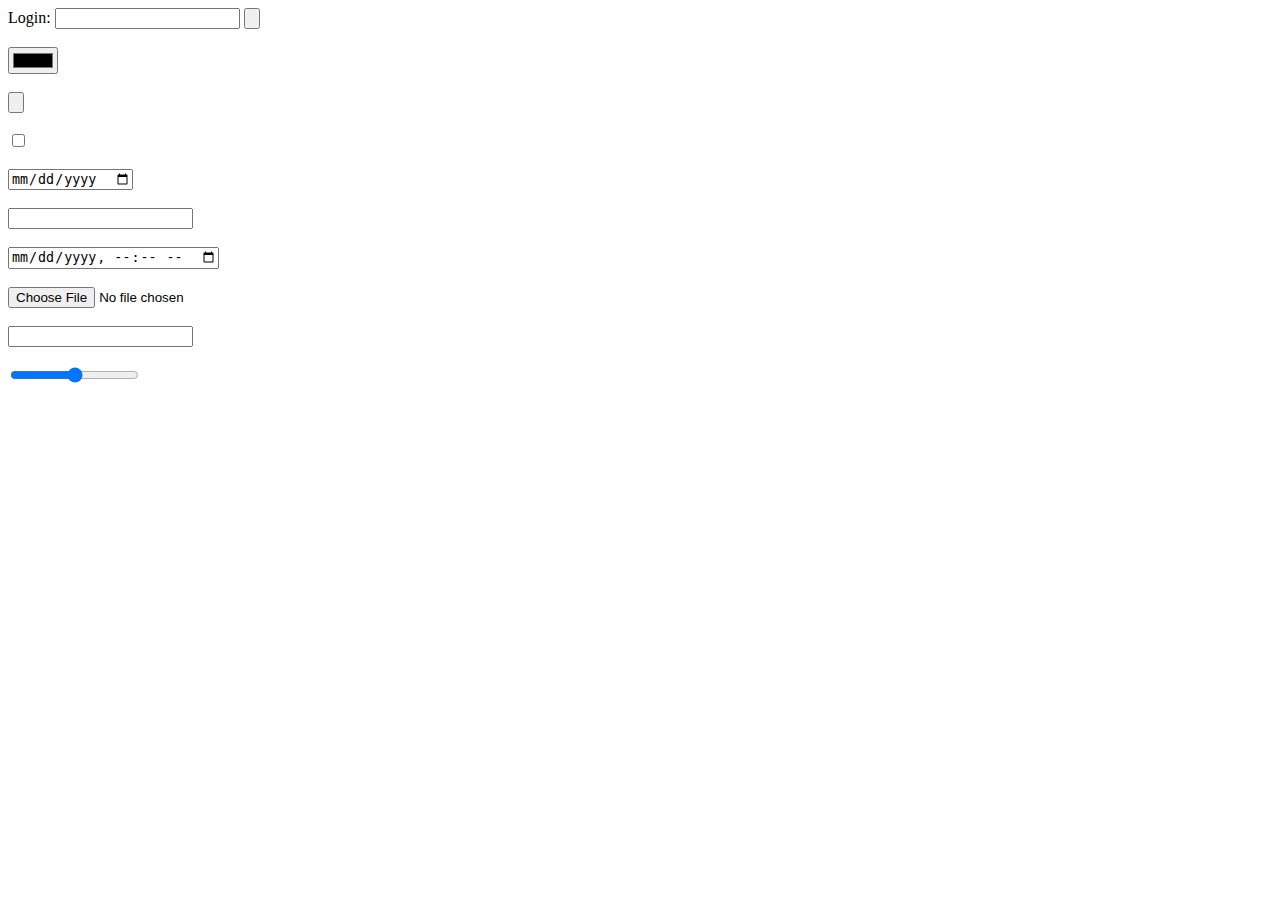
==== inputs.html @ 49b007ce "Add files via upload" ====
<!DOCTYPE html>
<html lang="en">
<head>
    <meta charset="UTF-8">
    <title>Inputs</title>
</head>
<body>
    <Label>Login:</Label>
    <input type="text" name="" value="">
    <input type="submit" name="" value=""><br><br>
    <input type="color" name="" value=""><br><br>
    <input type="button" name="" value=""><br><br>
    <input type="checkbox" name="" value=""><br><br>
    <input type="date" name="" value=""><br><br>
    <input type="datetime" name="" value=""><br><br>
    <input type="datetime-local" name="" value=""><br><br>
    <input type="file" name="" value=""><br><br>
    <input type="number" name="" value=""><br><br>
    <input type="range" name="" value=""><br><br>
</body>
</html>
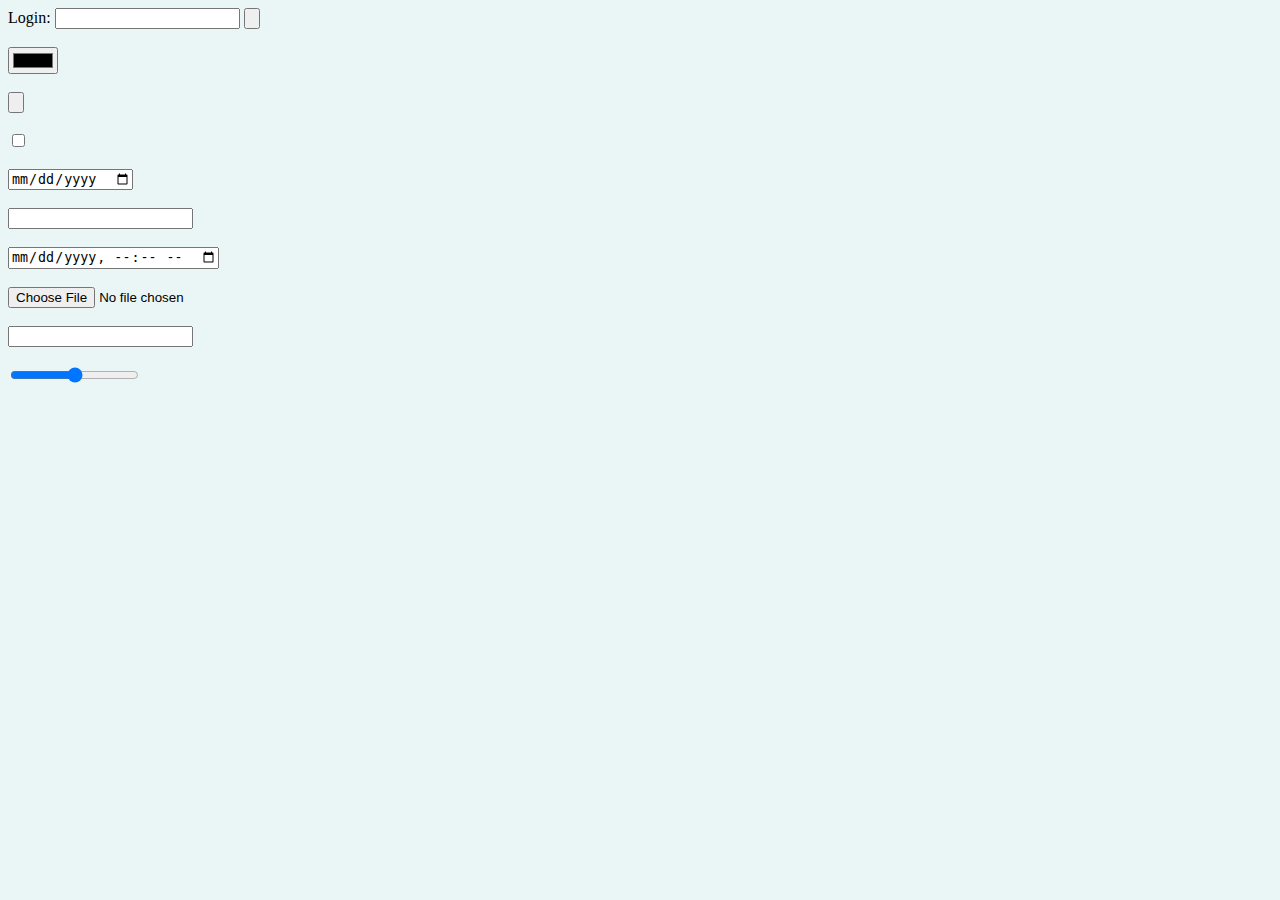
==== commit 30fb00a3: "Add files via upload" ====
--- a/inputs.html
+++ b/inputs.html
@@ -3,6 +3,7 @@
 <head>
     <meta charset="UTF-8">
     <title>Inputs</title>
+    <link rel="stylesheet" href="css/styles.css">
 </head>
 <body>
     <Label>Login:</Label>
@@ -16,6 +17,6 @@
     <input type="datetime-local" name="" value=""><br><br>
     <input type="file" name="" value=""><br><br>
     <input type="number" name="" value=""><br><br>
-    <input type="range" name="" value=""><br><br>
+    <input type="range" name="" value=""><br><br> 
 </body>
 </html>--- a/css/styles.css
+++ b/css/styles.css
@@ -0,0 +1,18 @@
+
+body{
+    background-color: #EAF6F6;
+}
+hr{
+    border-style: none;
+    border-top-style: dotted;
+    border-color: gainsboro;
+    border-width: 5px;
+    width: 5%;
+}
+h1{
+    color: #66BFBF;
+    text-shadow: 2px 2px 5px #073535;
+}
+h3{
+    color: #007272;
+}